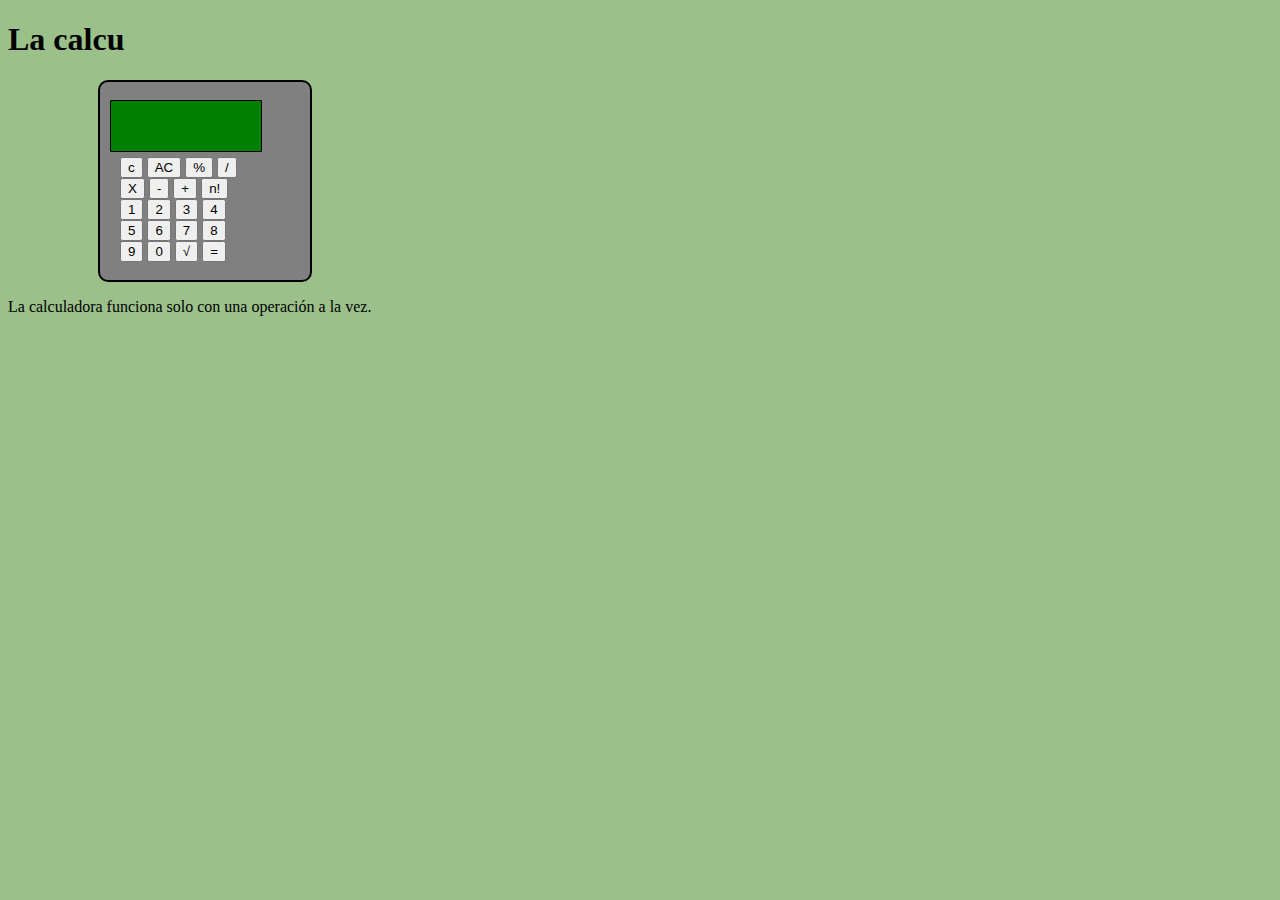
==== index.html @ 26f3f36b "Update and rename indexcalculadora.html to index.html" ====
<!DOCTYPE html>
<html lang="en">

<head>
    <meta charset="UTF-8">
    <meta name="viewport" content="width=device-width, initial-scale=1.0">
    <title>La calcu</title>
    <link href="https://cdn.jsdelivr.net/npm/bootstrap@5.3.2/dist/css/bootstrap.min.css" rel="stylesheet"
        integrity="sha384-T3c6CoIi6uLrA9TneNEoa7RxnatzjcDSCmG1MXxSR1GAsXEV/Dwwykc2MPK8M2HN" crossorigin="anonymous">
    <link rel="stylesheet" href="stylecalculadora.css">
</head>

<body>
    <h1 class="display-1"> La calcu</h1>

    <div class="container calculadora">
        <br>
        <div class="container resultado">
            <p id="numeros-pantalla"></p>
            <br>
            <p id="operacion" value = "0"></p>
        </div>

        <div class="botones">
            <button class="boton" onclick="borrar_ultimo()">c</button>
            <button onclick="borrar_todo()">AC</button>
            <button onclick="agregar_operacion(this.value)" value="%">%</button>
            <button onclick="agregar_operacion(this.value)" value="/">/</button>
            <br>
            <button onclick="agregar_operacion(this.value)" value="x">X</button>
            <button onclick="agregar_operacion(this.value)" value="-">-</button>
            <button onclick="agregar_operacion(this.value)" value="+">+</button>
            <button onclick="agregar_operacion(this.value)" value="!">n!</button>
            <br>
            <button onclick="sumar_numero(this.value)" value="1">1</button>
            <button onclick="sumar_numero(this.value)" value="2">2</button>
            <button onclick="sumar_numero(this.value)" value="3">3</button>
            <button onclick="sumar_numero(this.value)" value="4">4</button>
            <br>
            <button onclick="sumar_numero(this.value)" value="5">5</button>
            <button onclick="sumar_numero(this.value)" value="6">6</button>
            <button onclick="sumar_numero(this.value)" value="7">7</button>
            <button onclick="sumar_numero(this.value)" value="8">8</button>
            <br>
            <button onclick="sumar_numero(this.value)" value="9">9</button>
            <button onclick="sumar_numero(this.value)" value="0">0</button>
            <button onclick="agregar_operacion(this.value)" value="√">√</button>
            <button onclick="calcular()">=</button>
        </div>
<br>
    </div>
   <p class="p-2">La calculadora funciona solo con una operación a la vez.</p>
    <script src="index.js"></script>
    <script src="https://cdn.jsdelivr.net/npm/@popperjs/core@2.11.8/dist/umd/popper.min.js"
        integrity="sha384-I7E8VVD/ismYTF4hNIPjVp/Zjvgyol6VFvRkX/vR+Vc4jQkC+hVqc2pM8ODewa9r"
        crossorigin="anonymous"></script>
    <script src="https://cdn.jsdelivr.net/npm/bootstrap@5.3.2/dist/js/bootstrap.min.js"
        integrity="sha384-BBtl+eGJRgqQAUMxJ7pMwbEyER4l1g+O15P+16Ep7Q9Q+zqX6gSbd85u4mG4QzX+"
        crossorigin="anonymous"></script>
</body>

</html>
---- stylecalculadora.css ----
.calculadora{
    border: 2px;
    border-radius: 10px;
    border-style: solid;
    margin-left: 10px;
    margin-left: 90px;
    width: 210px;
    background-color: grey;
    
}
.resultado{
    border: 1px;
    border-radius: 1px;
    border-style: solid;
    background-color: green;
    height: 50px;
    width: 150px;
    margin-left: 10px;
}
.botones{
    padding-top: 5px;
    margin-left: 20px;
}
body{
    background-color: #9BC08A;
}
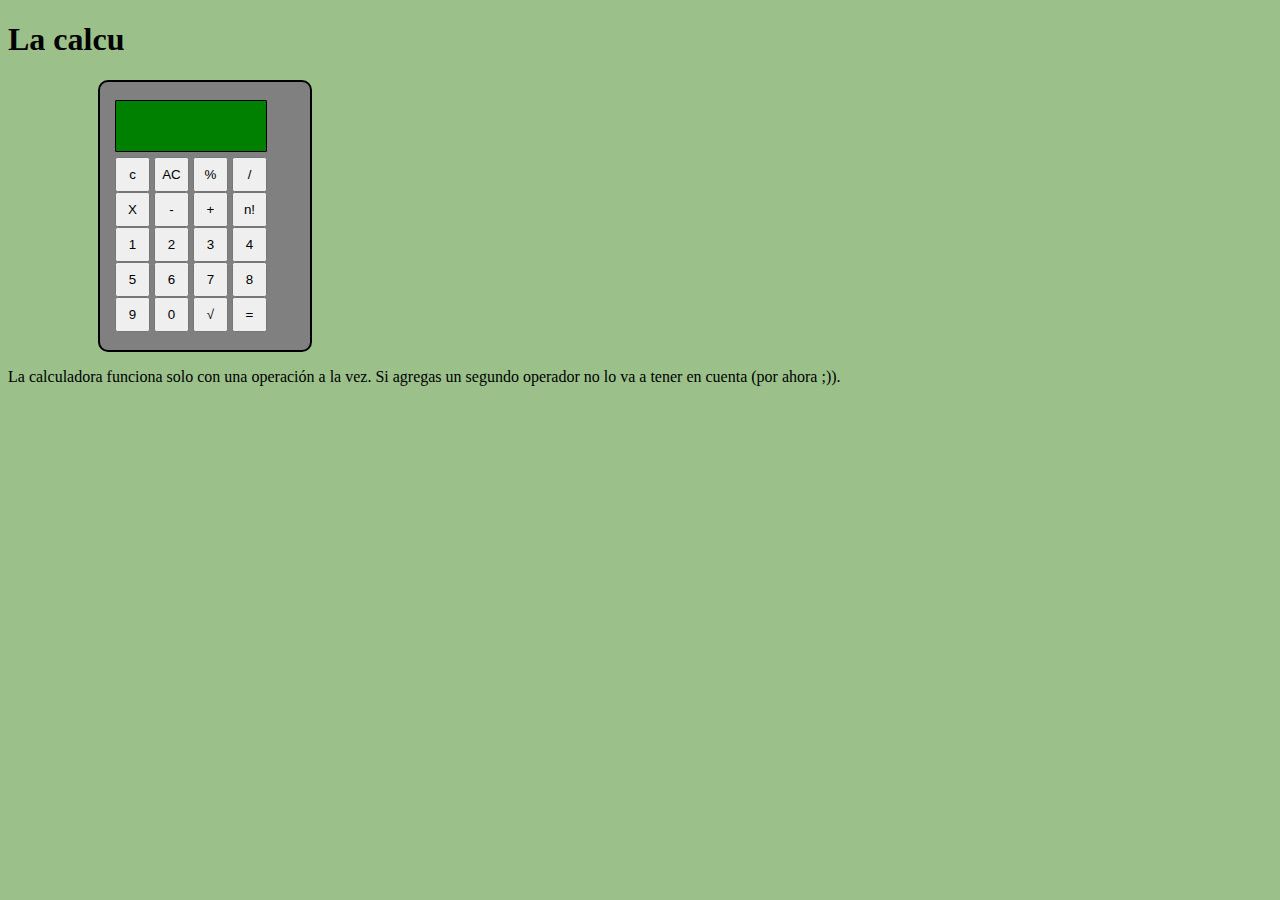
==== commit 084bd1d0: "Update index.html" ====
--- a/index.html
+++ b/index.html
@@ -23,34 +23,34 @@
 
         <div class="botones">
             <button class="boton" onclick="borrar_ultimo()">c</button>
-            <button onclick="borrar_todo()">AC</button>
-            <button onclick="agregar_operacion(this.value)" value="%">%</button>
-            <button onclick="agregar_operacion(this.value)" value="/">/</button>
+            <button class="boton" onclick="borrar_todo()">AC</button>
+            <button class="boton" onclick="agregar_operacion(this.value)" value="%">%</button>
+            <button class="boton" onclick="agregar_operacion(this.value)" value="/">/</button>
             <br>
-            <button onclick="agregar_operacion(this.value)" value="x">X</button>
-            <button onclick="agregar_operacion(this.value)" value="-">-</button>
-            <button onclick="agregar_operacion(this.value)" value="+">+</button>
-            <button onclick="agregar_operacion(this.value)" value="!">n!</button>
+            <button class="boton" onclick="agregar_operacion(this.value)" value="x">X</button>
+            <button class="boton" onclick="agregar_operacion(this.value)" value="-">-</button>
+            <button class="boton" onclick="agregar_operacion(this.value)" value="+">+</button>
+            <button class="boton" onclick="agregar_operacion(this.value)" value="!">n!</button>
             <br>
-            <button onclick="sumar_numero(this.value)" value="1">1</button>
-            <button onclick="sumar_numero(this.value)" value="2">2</button>
-            <button onclick="sumar_numero(this.value)" value="3">3</button>
-            <button onclick="sumar_numero(this.value)" value="4">4</button>
+            <button class="boton" onclick="sumar_numero(this.value)" value="1">1</button>
+            <button class="boton" onclick="sumar_numero(this.value)" value="2">2</button>
+            <button class="boton" onclick="sumar_numero(this.value)" value="3">3</button>
+            <button class="boton" onclick="sumar_numero(this.value)" value="4">4</button>
             <br>
-            <button onclick="sumar_numero(this.value)" value="5">5</button>
-            <button onclick="sumar_numero(this.value)" value="6">6</button>
-            <button onclick="sumar_numero(this.value)" value="7">7</button>
-            <button onclick="sumar_numero(this.value)" value="8">8</button>
+            <button class="boton" onclick="sumar_numero(this.value)" value="5">5</button>
+            <button class="boton" onclick="sumar_numero(this.value)" value="6">6</button>
+            <button class="boton" onclick="sumar_numero(this.value)" value="7">7</button>
+            <button class="boton" onclick="sumar_numero(this.value)" value="8">8</button>
             <br>
-            <button onclick="sumar_numero(this.value)" value="9">9</button>
-            <button onclick="sumar_numero(this.value)" value="0">0</button>
-            <button onclick="agregar_operacion(this.value)" value="√">√</button>
-            <button onclick="calcular()">=</button>
+            <button class="boton" onclick="sumar_numero(this.value)" value="9">9</button>
+            <button class="boton" onclick="sumar_numero(this.value)" value="0">0</button>
+            <button class="boton" onclick="agregar_operacion(this.value)" value="√">√</button>
+            <button class="boton" onclick="calcular()">=</button>
         </div>
 <br>
     </div>
-   <p class="p-2">La calculadora funciona solo con una operación a la vez.</p>
-    <script src="index.js"></script>
+   <p class="p-2">La calculadora funciona solo con una operación a la vez. Si agregas un segundo operador no lo va a tener en cuenta (por ahora ;)).</p>
+    <script src="indexcalculadora.js"></script>
     <script src="https://cdn.jsdelivr.net/npm/@popperjs/core@2.11.8/dist/umd/popper.min.js"
         integrity="sha384-I7E8VVD/ismYTF4hNIPjVp/Zjvgyol6VFvRkX/vR+Vc4jQkC+hVqc2pM8ODewa9r"
         crossorigin="anonymous"></script>
--- a/stylecalculadora.css
+++ b/stylecalculadora.css
@@ -15,12 +15,16 @@
     background-color: green;
     height: 50px;
     width: 150px;
-    margin-left: 10px;
+    margin-left: 15px;
 }
 .botones{
     padding-top: 5px;
-    margin-left: 20px;
+    margin-left: 15px;
 }
 body{
     background-color: #9BC08A;
 }
+.boton{
+    height: 35px;
+    width: 35px;
+}
